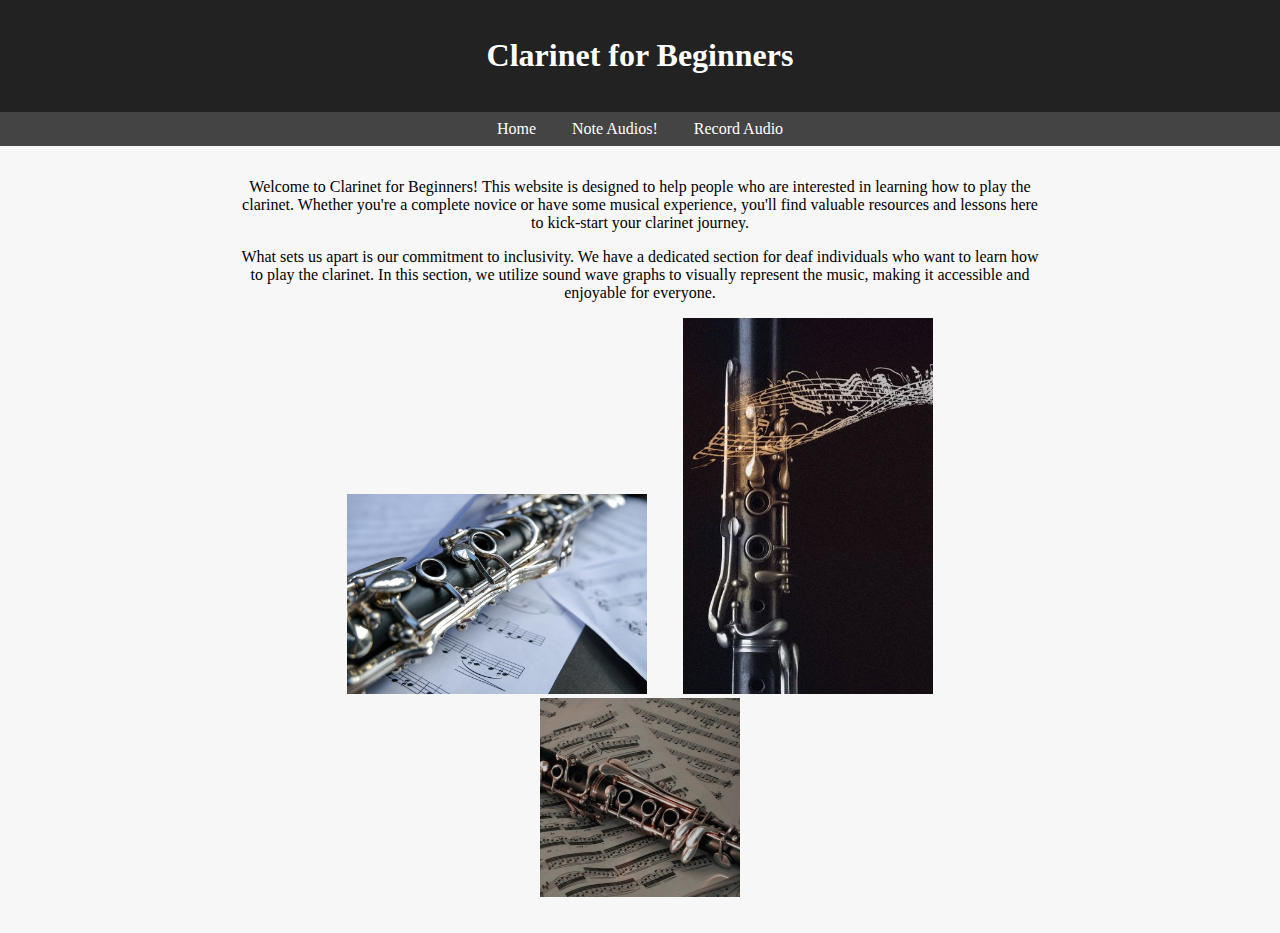
==== index.html @ 7436c545 "Add files via upload" ====
<!DOCTYPE html>
<html lang="en">

<head>
    <meta charset="UTF-8" />
    <meta http-equiv="X-UA-Compatible" content="IE=edge" />
    <meta name="viewport" content="width=device-width, initial-scale=1.0" />
    <title>Clarinet for Beginners</title>
    <style>
        body {
            font-family: 'Segoe Script', cursive;
            margin: 0;
            padding: 0;
            background-color: #f7f7f7;
        }

        header {
            background-color: #222;
            color: #fff;
            text-align: center;
            padding: 1rem 0;
        }

        nav {
            background-color: #444;
            padding: 0.5rem;
            text-align: center;
        }

        nav a {
            color: #fff;
            text-decoration: none;
            margin: 0 1rem;
        }

        .content {
            max-width: 800px;
            margin: 2rem auto;
            padding: 0 1rem;
            text-align: center; 
        }

        .clarinet-image {
            max-width: 100%;
            display: inline-block;
            margin: 0 1rem; 
        }
    </style>
</head>

<body>
    <header>
        <h1>Clarinet for Beginners</h1>
    </header>
    <nav>
        <a href="./index.html">Home</a>
        <a href="./Bb.html">Note Audios!</a>
        <a href="./record.html">Record Audio</a>
    </nav>
    <div class="content">
        <p>Welcome to Clarinet for Beginners! This website is designed to help people who are interested in learning
            how to play the clarinet. Whether you're a complete novice or have some musical experience, you'll find
            valuable resources and lessons here to kick-start your clarinet journey.</p>
        <p>What sets us apart is our commitment to inclusivity. We have a dedicated section for deaf individuals who
            want to learn how to play the clarinet. In this section, we utilize sound wave graphs to visually represent
            the music, making it accessible and enjoyable for everyone.</p>
        <img class="clarinet-image" src="clarinet1.jpg" alt="Clarinet Image 1" style="width: 300px;">
        <img class="clarinet-image" src="clarinet2.jpg" alt="Clarinet Image 2" style="width: 250px;">
        <img class="clarinet-image" src="clarinet3.jpg" alt="Clarinet Image 3" style="width: 200px;">
    </div>
</body>

</html>
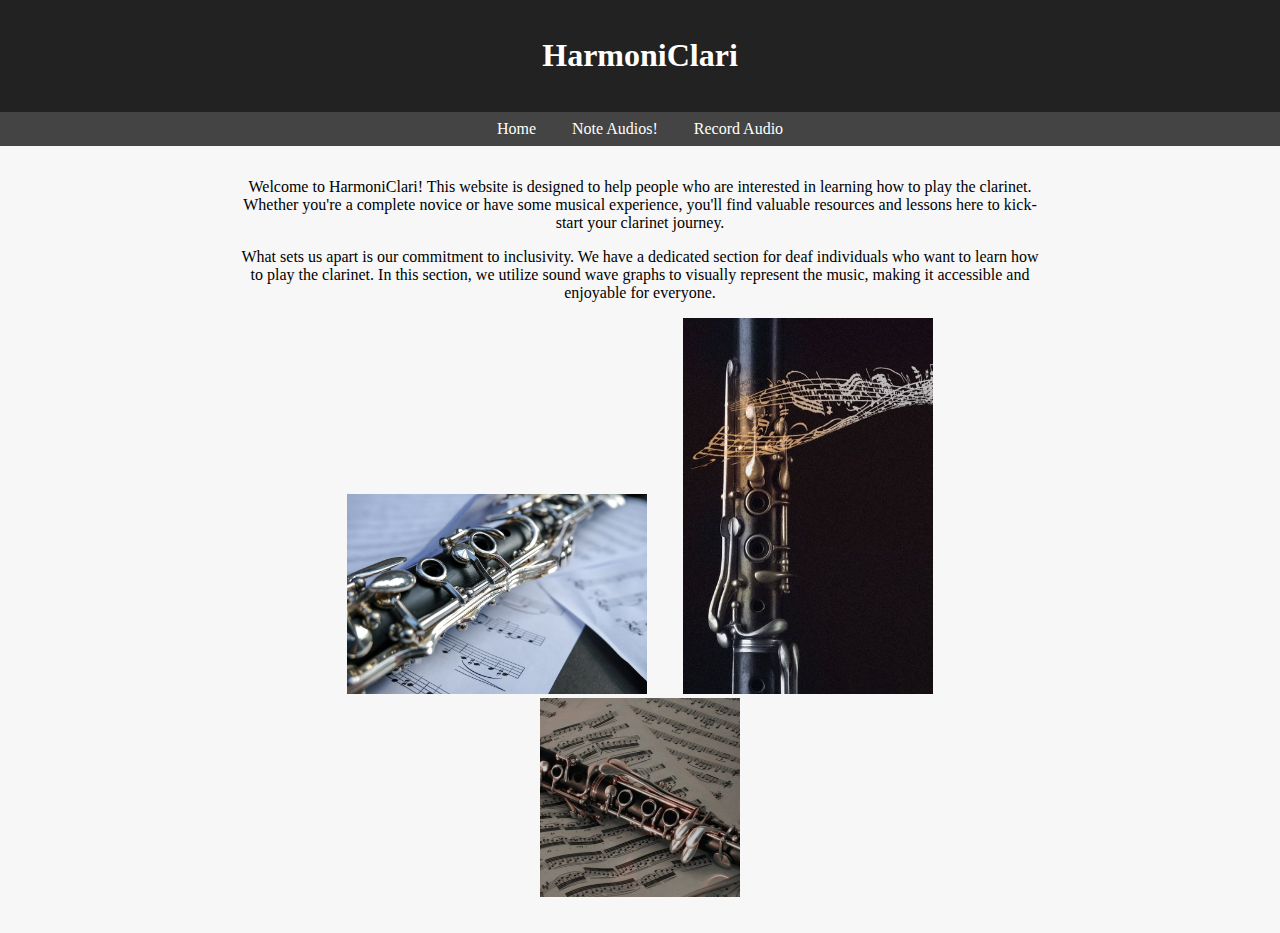
==== commit e6eb5505: "Update index.html" ====
--- a/index.html
+++ b/index.html
@@ -50,7 +50,7 @@
 
 <body>
     <header>
-        <h1>Clarinet for Beginners</h1>
+        <h1>HarmoniClari</h1>
     </header>
     <nav>
         <a href="./index.html">Home</a>
@@ -58,7 +58,7 @@
         <a href="./record.html">Record Audio</a>
     </nav>
     <div class="content">
-        <p>Welcome to Clarinet for Beginners! This website is designed to help people who are interested in learning
+        <p>Welcome to HarmoniClari! This website is designed to help people who are interested in learning
             how to play the clarinet. Whether you're a complete novice or have some musical experience, you'll find
             valuable resources and lessons here to kick-start your clarinet journey.</p>
         <p>What sets us apart is our commitment to inclusivity. We have a dedicated section for deaf individuals who
